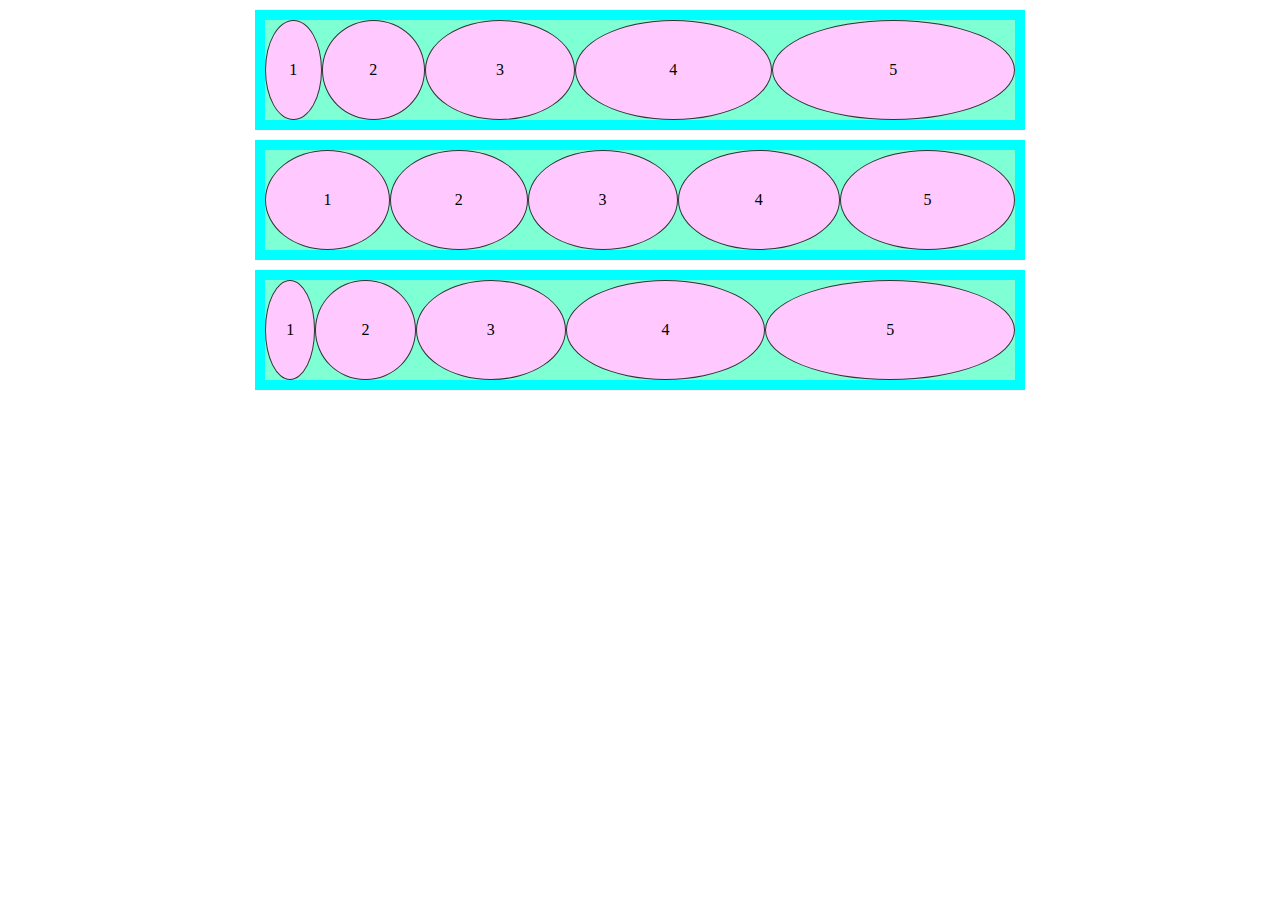
==== flaxtest/flextest.html @ 091d1c3d "first commit" ====
<!DOCTYPE html>
<html lang="ja">
<head>
  <meta charset="UTF-8">
  <meta http-equiv="X-UA-Compatible" content="IE=edge">
  <meta name="viewport" content="width=device-width, initial-scale=1.0">
  <link rel="stylesheet" href="flextest.css">
  <title>flex</title>
</head>
<body>
<section class="flex-grow">
  <ul>
    <li>1</li>
    <li>2</li>
    <li>3</li>
    <li>4</li>
    <li>5</li>
  </ul>
</section>
<section class="flex-shrink">
  <ul>
    <li>1</li>
    <li>2</li>
    <li>3</li>
    <li>4</li>
    <li>5</li>
  </ul>
</section>
<section class="flex-basis">
  <ul>
    <li>1</li>
    <li>2</li>
    <li>3</li>
    <li>4</li>
    <li>5</li>
  </ul>
</section>
  
</body>
</html>
---- flaxtest/flextest.css ----
*{
  box-sizing: border-box;
  margin: 0;
  padding: 0;
}body > section{
  background-color: aqua;
  width: 770px;
  padding: 10px;
  margin: 10px auto;
}
ul{
  display: flex;
    justify-content: space-between;
  background-color: aquamarine;
}
li{
  list-style: none;
  height: 100px;
  border: solid 1px #333;
  border-radius: 50%;
  background-color: rgb(255, 200,255);
  display: flex;
    align-items: center;
    justify-content: center;
}
/* (ulのwidth)-((liのwidth)×liの数) */
.flex-grow li{
  width: 10px;
  flex-grow: 0;
  /* 750 - 10*5 = 700 */
  /* 700/15 = 46.666 */
}.flex-grow li:nth-child(1){
  flex-grow: 1;
  /* 10 + 46.66*1 */
}.flex-grow li:nth-child(2){
  /* 10 + 46.66*2 */
  flex-grow: 2;
}.flex-grow li:nth-child(3){
  /* 10 + 46.66*3 */
  flex-grow: 3;
}.flex-grow li:nth-child(4){
  /* 10 + 46.66*4 */
  flex-grow: 4;
}.flex-grow li:nth-child(5){
  /* 10 + 46.66*5 */
  flex-grow: 5;
}
.flex-shrink li{
  width:25%;
   /* 750 - 750 * (25%*5) = -187.5 */
   /* -187.5 /15 = -12.46*/
}.flex-shrink li:nth-child(1){
  flex-shrink: 5;
  /* 187.5-12.46 * 5 */
}.flex-shrink li:nth-child(2){
  flex-shrink: 4;
  /* 187.5-12.46* 4 */
}.flex-shrink li:nth-child(3){
  flex-shrink: 3;
  /* 187.5-12.46* 3 */
}.flex-shrink li:nth-child(4){
  flex-shrink: 2;
  /* 187.5-12.46* 2 */
}.flex-shrink li:nth-child(5){
  flex-shrink: 1;
  /* 187.5-12.46* 1 */
}
.flex-basis li:nth-child(1){
  flex-basis: 10%;
}.flex-basis li:nth-child(2){
  flex-basis: 20%;
}.flex-basis li:nth-child(3){
  flex-basis: 30%;
}.flex-basis li:nth-child(4){
  flex-basis: 40%;
}.flex-basis li:nth-child(5){
  flex-basis: 50%;
}
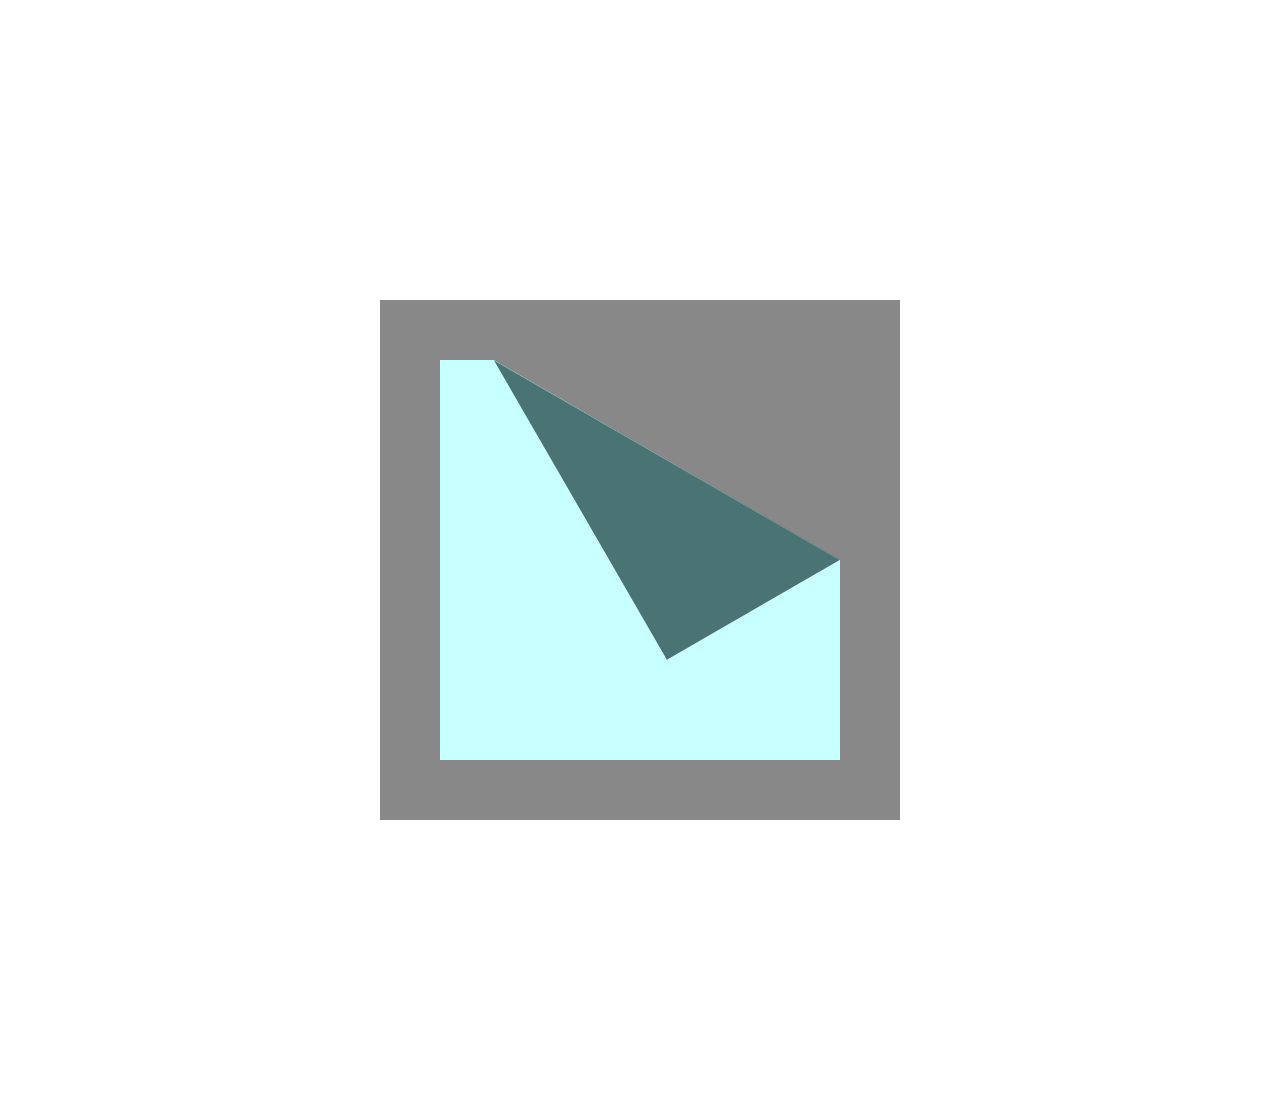
==== commit de634ec9: "めくり完了　位置ずれ" ====
--- a/flaxtest/flextest.html
+++ b/flaxtest/flextest.html
@@ -4,11 +4,17 @@
   <meta charset="UTF-8">
   <meta http-equiv="X-UA-Compatible" content="IE=edge">
   <meta name="viewport" content="width=device-width, initial-scale=1.0">
-  <link rel="stylesheet" href="flextest.css">
+  <link rel="stylesheet" href="mekuri.css">
   <title>flex</title>
 </head>
 <body>
-<section class="flex-grow">
+  <ol>
+    <li>
+      <div></div>
+    </li>
+
+  </ol>
+<!-- <section class="flex-grow">
   <ul>
     <li>1</li>
     <li>2</li>
@@ -33,7 +39,8 @@
     <li>3</li>
     <li>4</li>
     <li>5</li>
-  </ul>
+  </ul> -->
+  <script src="main.js"></script>
 </section>
   
 </body>
--- a/flaxtest/mekuri.css
+++ b/flaxtest/mekuri.css
@@ -0,0 +1,141 @@
+:root{
+  --top : 200px;
+  --left: 346px;
+  --rad :120deg;
+}
+ol{
+  margin: 300px auto;
+  display: flex;
+    flex-wrap: wrap;
+    justify-content: center;
+    align-items: center;
+  width: 500px;
+  height: 500px;
+  padding: 10px;
+  background-color: #888;
+
+}
+li{
+  position: relative;
+  list-style: none;
+  height: 400px;
+  width: 400px;
+  background-color:rgb(200, 255, 255);
+}
+li::before{
+  content: "";
+  position: absolute;
+  z-index: 1;
+    top: 0;
+    right: 0;
+    width: 0;
+    height: 0;
+  border-top: solid var(--top) #888;
+  border-left: solid var(--left) rgba(100, 200, 200,0) ;
+  /* transform: rotate(90deg); */
+}
+
+li::after{
+  content: "";
+  position: absolute;
+  z-index: 5;
+    top: 0;
+    right: 0;
+    width: 0;
+    height: 0;
+  border-top: solid var(--top)rgba(74, 116, 116,0);
+  border-left: solid var(--left) rgb(74, 116, 116);
+  transform: rotateX(180deg) rotate(var(--rad));
+}
+li>div{
+  position: absolute;
+  bottom: 0;
+  right: 0;
+}
+/* radian=PI()/180*A3 */
+/* kakudo=ATAN(left/top)/PI()*180*2 */
+
+
+
+
+
+
+
+
+
+
+
+
+
+
+
+
+
+
+
+
+
+
+
+
+
+
+  /* animation: peel 1s ease-in-out ; */
+/* } */
+
+
+
+
+
+
+
+
+
+
+
+
+
+
+
+
+
+
+
+
+
+
+
+
+
+
+
+
+
+
+/* 
+@keyframes peel{
+  0%{
+    border-top-width:0 ;
+    border-right-width: 0;
+  }
+  20%{
+    border-top-width: 10px; 
+    border-right-width:10px;
+  }
+  40%{
+    border-top-width: 20px; 
+    border-right-width:20px;
+  }
+  60%{
+    border-top-width: 30px; 
+    border-right-width:30px;
+  }
+  80%{
+    border-top-width: 40px; 
+    border-right-width:40px;
+  }
+  100%{
+    border-top-width: 50px; 
+    border-right-width:50px;
+  }
+} */
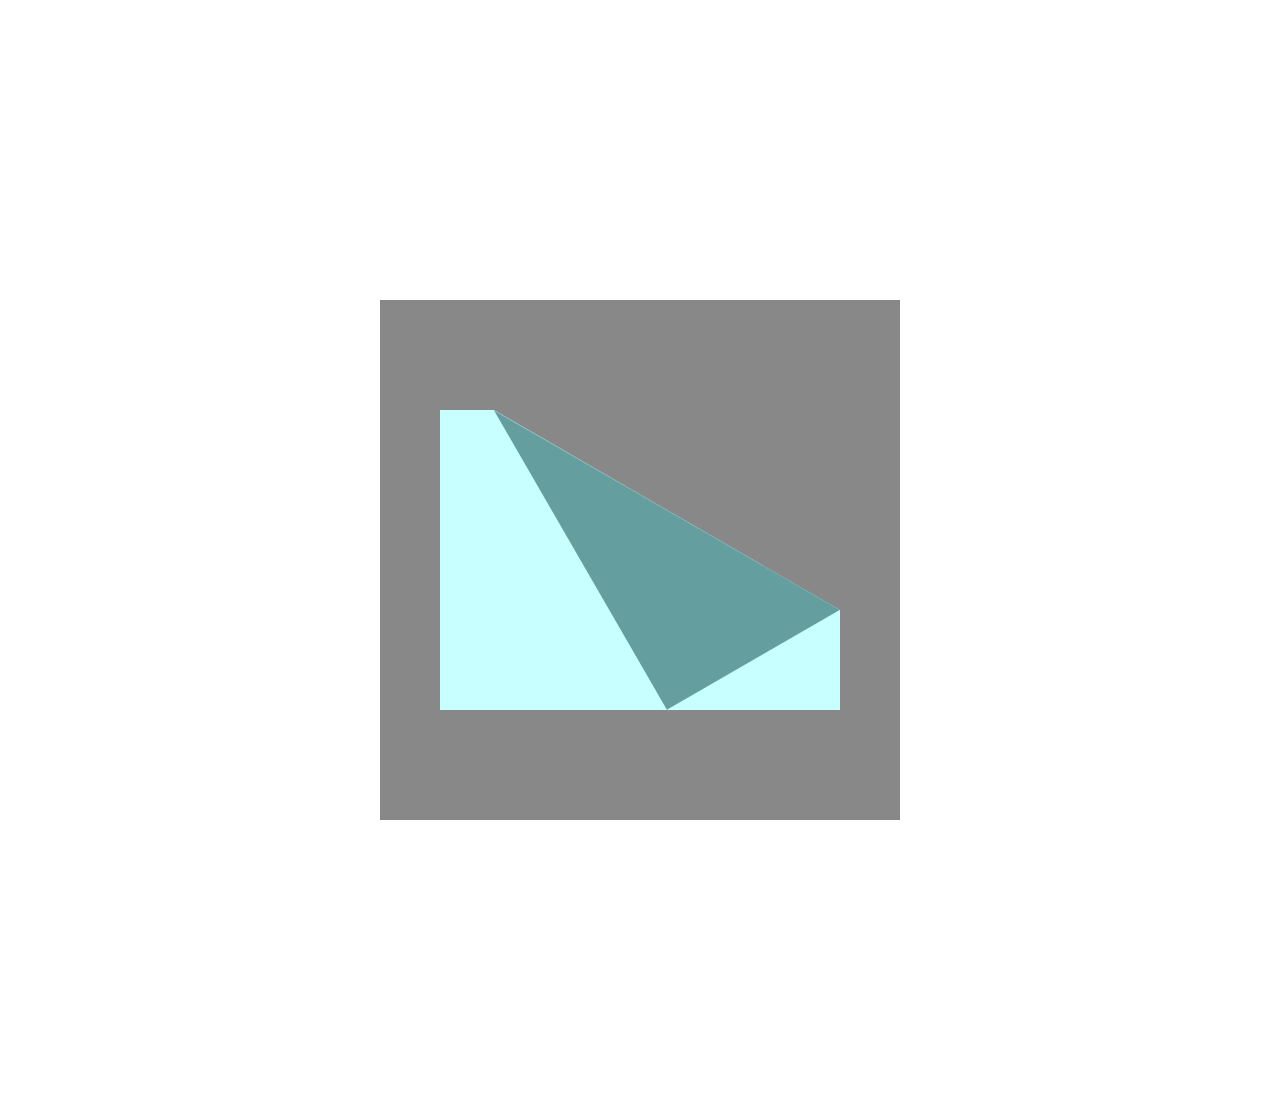
==== commit 4b152ec6: "topleft変更" ====
--- a/flaxtest/flextest.html
+++ b/flaxtest/flextest.html
@@ -10,7 +10,7 @@
 <body>
   <ol>
     <li>
-      <div></div>
+
     </li>
 
   </ol>
--- a/flaxtest/mekuri.css
+++ b/flaxtest/mekuri.css
@@ -18,7 +18,7 @@
 li{
   position: relative;
   list-style: none;
-  height: 400px;
+  height: 300px;
   width: 400px;
   background-color:rgb(200, 255, 255);
 }
@@ -44,7 +44,7 @@
     width: 0;
     height: 0;
   border-top: solid var(--top)rgba(74, 116, 116,0);
-  border-left: solid var(--left) rgb(74, 116, 116);
+  border-left: solid var(--left) rgb(101, 158, 158);
   transform: rotateX(180deg) rotate(var(--rad));
 }
 li>div{
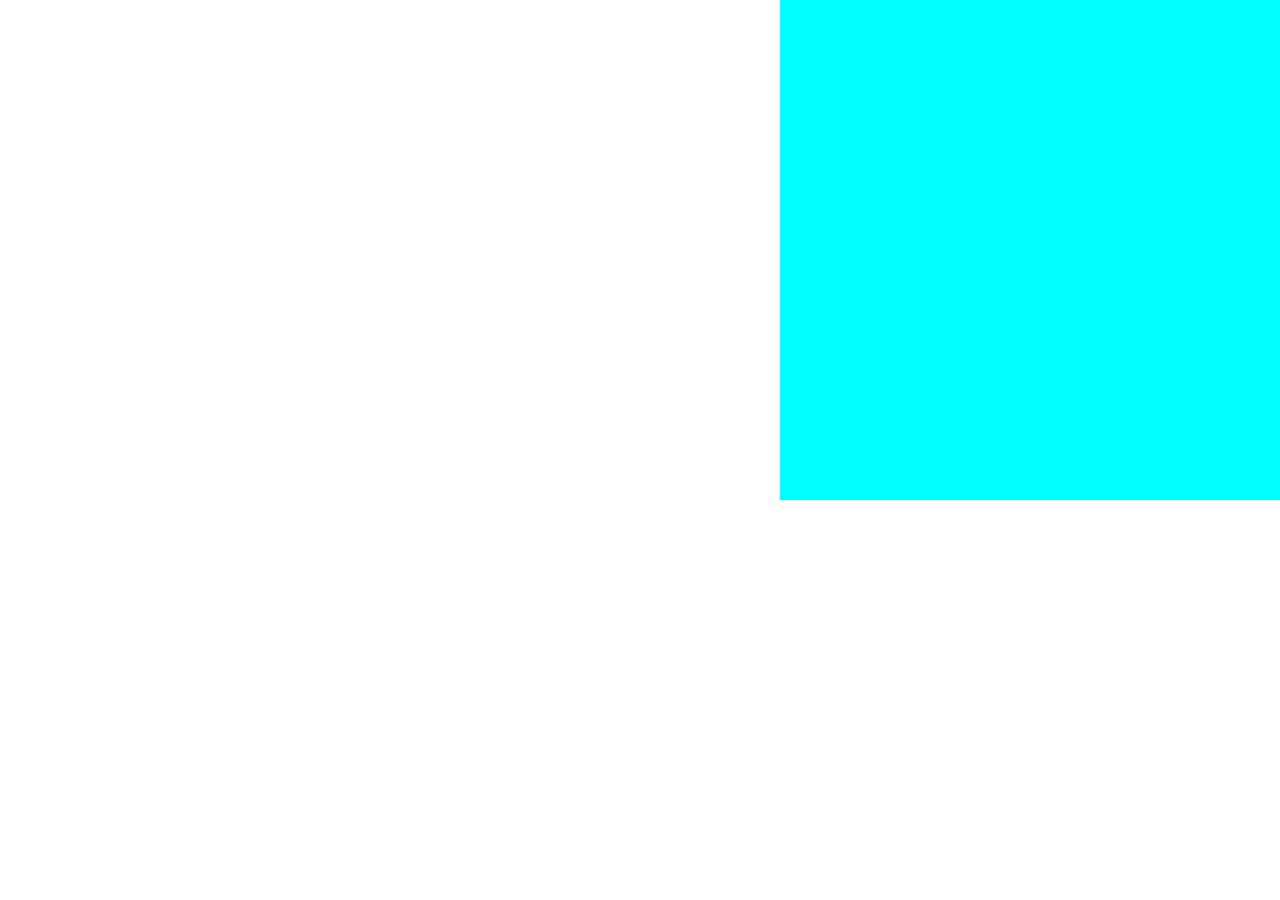
==== commit 133dd5eb: "めくり改良" ====
--- a/flaxtest/flextest.html
+++ b/flaxtest/flextest.html
@@ -8,38 +8,8 @@
   <title>flex</title>
 </head>
 <body>
-  <ol>
-    <li>
+<div class="back"><div class="sqare"><div class="corner"></div></div></div>
 
-    </li>
-
-  </ol>
-<!-- <section class="flex-grow">
-  <ul>
-    <li>1</li>
-    <li>2</li>
-    <li>3</li>
-    <li>4</li>
-    <li>5</li>
-  </ul>
-</section>
-<section class="flex-shrink">
-  <ul>
-    <li>1</li>
-    <li>2</li>
-    <li>3</li>
-    <li>4</li>
-    <li>5</li>
-  </ul>
-</section>
-<section class="flex-basis">
-  <ul>
-    <li>1</li>
-    <li>2</li>
-    <li>3</li>
-    <li>4</li>
-    <li>5</li>
-  </ul> -->
   <script src="main.js"></script>
 </section>
   
--- a/flaxtest/mekuri.css
+++ b/flaxtest/mekuri.css
@@ -1,141 +1,30 @@
 :root{
-  --top : 200px;
-  --left: 346px;
-  --rad :120deg;
+  --size : 500px;
 }
-ol{
-  margin: 300px auto;
-  display: flex;
-    flex-wrap: wrap;
-    justify-content: center;
-    align-items: center;
+
+
+.sqare{
+  position: absolute;
+  top: 0;
+  right: 0;
+  background-color: aqua;
+  width: 100%;
+  height: 100%;
+}
+.corner{
+  position: absolute;
+  top: 0;
+  right: 0;
+  border-left: solid 0 black;
+  border-top: solid 0 red;
+}
+
+.back{
+  position: absolute;
+  top: 0;
+  right: 0;
+
   width: 500px;
   height: 500px;
-  padding: 10px;
-  background-color: #888;
-
-}
-li{
-  position: relative;
-  list-style: none;
-  height: 300px;
-  width: 400px;
-  background-color:rgb(200, 255, 255);
-}
-li::before{
-  content: "";
-  position: absolute;
-  z-index: 1;
-    top: 0;
-    right: 0;
-    width: 0;
-    height: 0;
-  border-top: solid var(--top) #888;
-  border-left: solid var(--left) rgba(100, 200, 200,0) ;
-  /* transform: rotate(90deg); */
-}
-
-li::after{
-  content: "";
-  position: absolute;
-  z-index: 5;
-    top: 0;
-    right: 0;
-    width: 0;
-    height: 0;
-  border-top: solid var(--top)rgba(74, 116, 116,0);
-  border-left: solid var(--left) rgb(101, 158, 158);
-  transform: rotateX(180deg) rotate(var(--rad));
-}
-li>div{
-  position: absolute;
-  bottom: 0;
-  right: 0;
-}
-/* radian=PI()/180*A3 */
-/* kakudo=ATAN(left/top)/PI()*180*2 */
-
-
-
-
-
-
-
-
-
-
-
-
-
-
-
-
-
-
-
-
-
-
-
-
-
-
-  /* animation: peel 1s ease-in-out ; */
-/* } */
-
-
-
-
-
-
-
-
-
-
-
-
-
-
-
-
-
-
-
-
-
-
-
-
-
-
-
-
-
-
-/* 
-@keyframes peel{
-  0%{
-    border-top-width:0 ;
-    border-right-width: 0;
-  }
-  20%{
-    border-top-width: 10px; 
-    border-right-width:10px;
-  }
-  40%{
-    border-top-width: 20px; 
-    border-right-width:20px;
-  }
-  60%{
-    border-top-width: 30px; 
-    border-right-width:30px;
-  }
-  80%{
-    border-top-width: 40px; 
-    border-right-width:40px;
-  }
-  100%{
-    border-top-width: 50px; 
-    border-right-width:50px;
-  }
-} */
+  background-color: red;
+} 
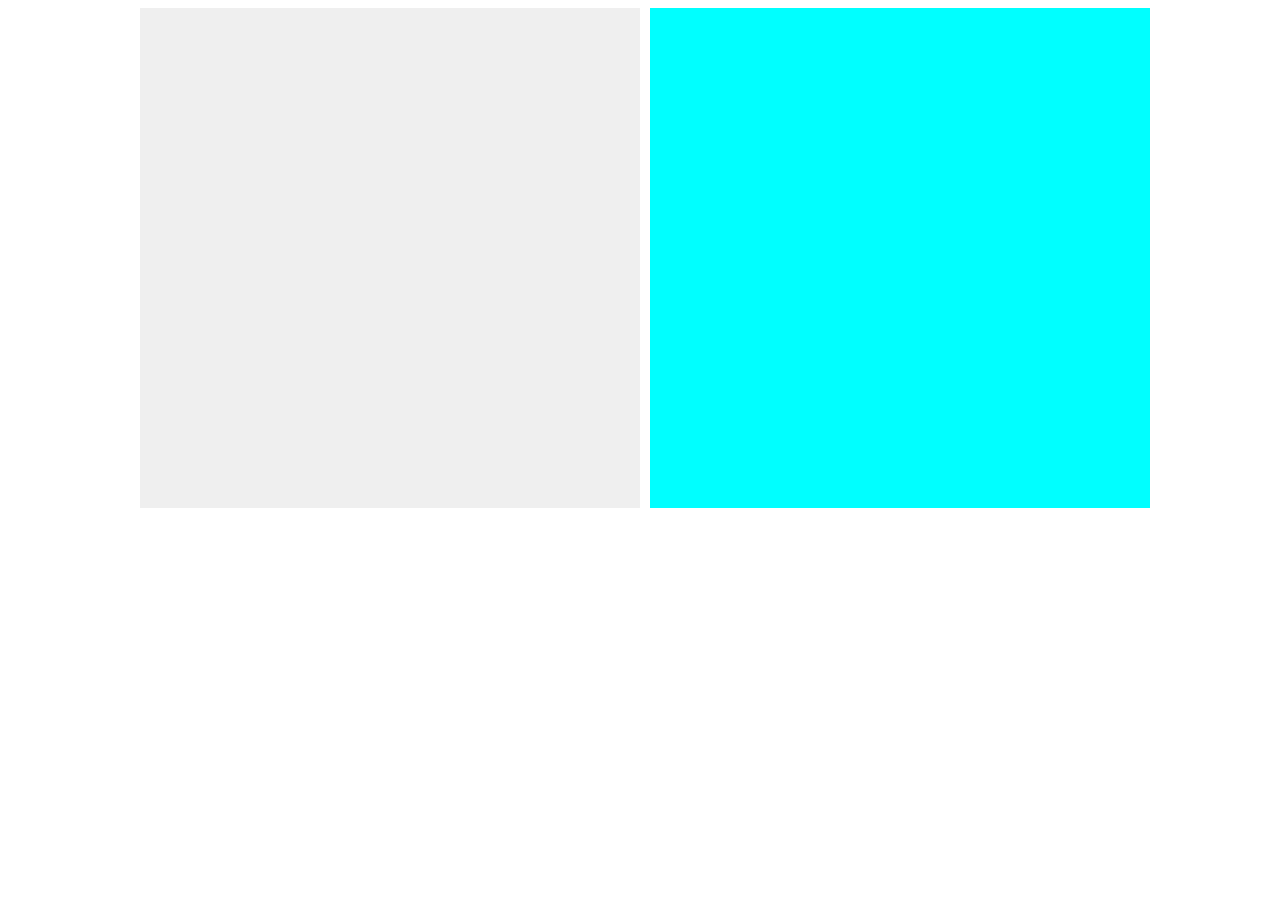
==== commit 5cb1790c: "めくり過去カラー追加" ====
--- a/flaxtest/flextest.html
+++ b/flaxtest/flextest.html
@@ -9,7 +9,10 @@
 </head>
 <body>
 <div class="back"><div class="sqare"><div class="corner"></div></div></div>
-
+<section>
+  <ol>
+  </ol>
+</section>
   <script src="main.js"></script>
 </section>
   
--- a/flaxtest/mekuri.css
+++ b/flaxtest/mekuri.css
@@ -1,8 +1,24 @@
 :root{
   --size : 500px;
 }
+::-webkit-scrollbar{
+  display: none
+}
 
+body{
+  display: flex;
+    align-items: center;
+    justify-content: center;
+    flex-wrap: wrap;
+    flex-direction: row-reverse;
+}
+.back{
+  flex: 0 0 500px;
+  position: relative;
 
+  height: 500px;
+  background-color: red;
+} 
 .sqare{
   position: absolute;
   top: 0;
@@ -19,12 +35,24 @@
   border-top: solid 0 red;
 }
 
-.back{
-  position: absolute;
-  top: 0;
-  right: 0;
-
-  width: 500px;
+section{
+  overflow: scroll;
+  text-align: center;
+  margin: 0 10px ;
   height: 500px;
-  background-color: red;
-} 
+  flex: 0 1 500px;
+  background-color: rgb(239, 239, 239)
+}
+ol{text-align: center;
+}
+li{
+  list-style-position: inside;
+  text-align: center;
+  margin: auto;
+  height: 50px;
+  width: 200px;
+  padding: 5px;
+  margin: 10px;
+  color: azure;
+  font-size: 2em;
+}
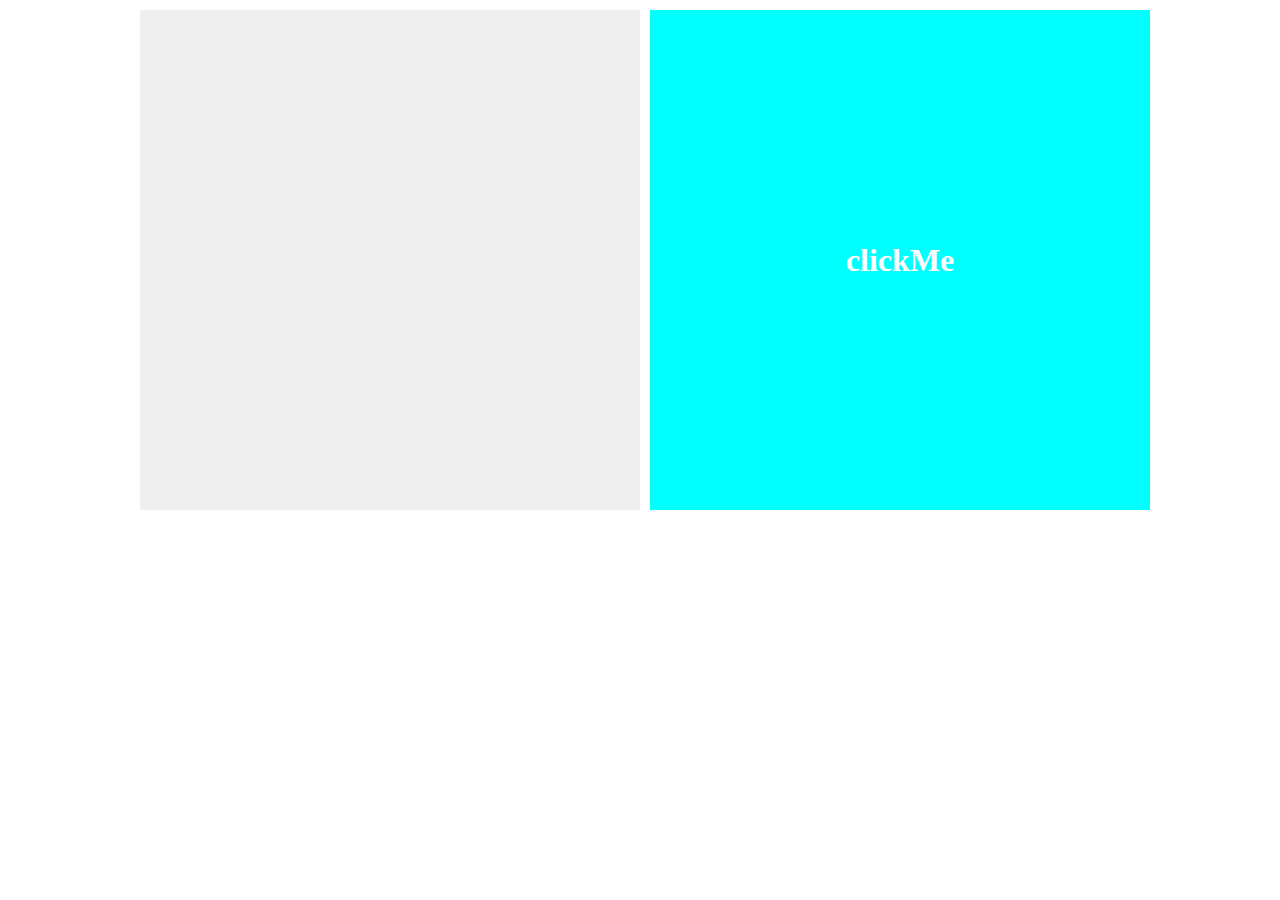
==== commit 47567b2e: "tarncard実装中" ====
--- a/flaxtest/flextest.html
+++ b/flaxtest/flextest.html
@@ -8,7 +8,7 @@
   <title>flex</title>
 </head>
 <body>
-<div class="back"><div class="sqare"><div class="corner"></div></div></div>
+<div class="back"><div class="sqare"><div class="corner"></div><div class="text">clickMe</div></div></div>
 <section>
   <ol>
   </ol>
--- a/flaxtest/mekuri.css
+++ b/flaxtest/mekuri.css
@@ -1,5 +1,12 @@
 :root{
   --size : 500px;
+}
+
+*{
+  
+  box-sizing: border-box;
+  margin: 0;
+  padding: 0;
 }
 ::-webkit-scrollbar{
   display: none
@@ -11,21 +18,27 @@
     justify-content: center;
     flex-wrap: wrap;
     flex-direction: row-reverse;
+    padding: 10px;
 }
 .back{
   flex: 0 0 500px;
   position: relative;
-
   height: 500px;
   background-color: red;
 } 
 .sqare{
   position: absolute;
+  display: flex;
+    align-items: center;
+    justify-content: center;
   top: 0;
   right: 0;
   background-color: aqua;
   width: 100%;
   height: 100%;
+  font-size: 2em;
+  color: white;
+  font-weight: bold;
 }
 .corner{
   position: absolute;
@@ -39,20 +52,19 @@
   overflow: scroll;
   text-align: center;
   margin: 0 10px ;
+  padding: 10px;
   height: 500px;
   flex: 0 1 500px;
   background-color: rgb(239, 239, 239)
 }
-ol{text-align: center;
-}
+
 li{
+  text-align: start;
+  padding-left: 10px;
   list-style-position: inside;
-  text-align: center;
-  margin: auto;
+  margin: 5px auto;
   height: 50px;
-  width: 200px;
-  padding: 5px;
-  margin: 10px;
+  width: 100%;
   color: azure;
   font-size: 2em;
 }
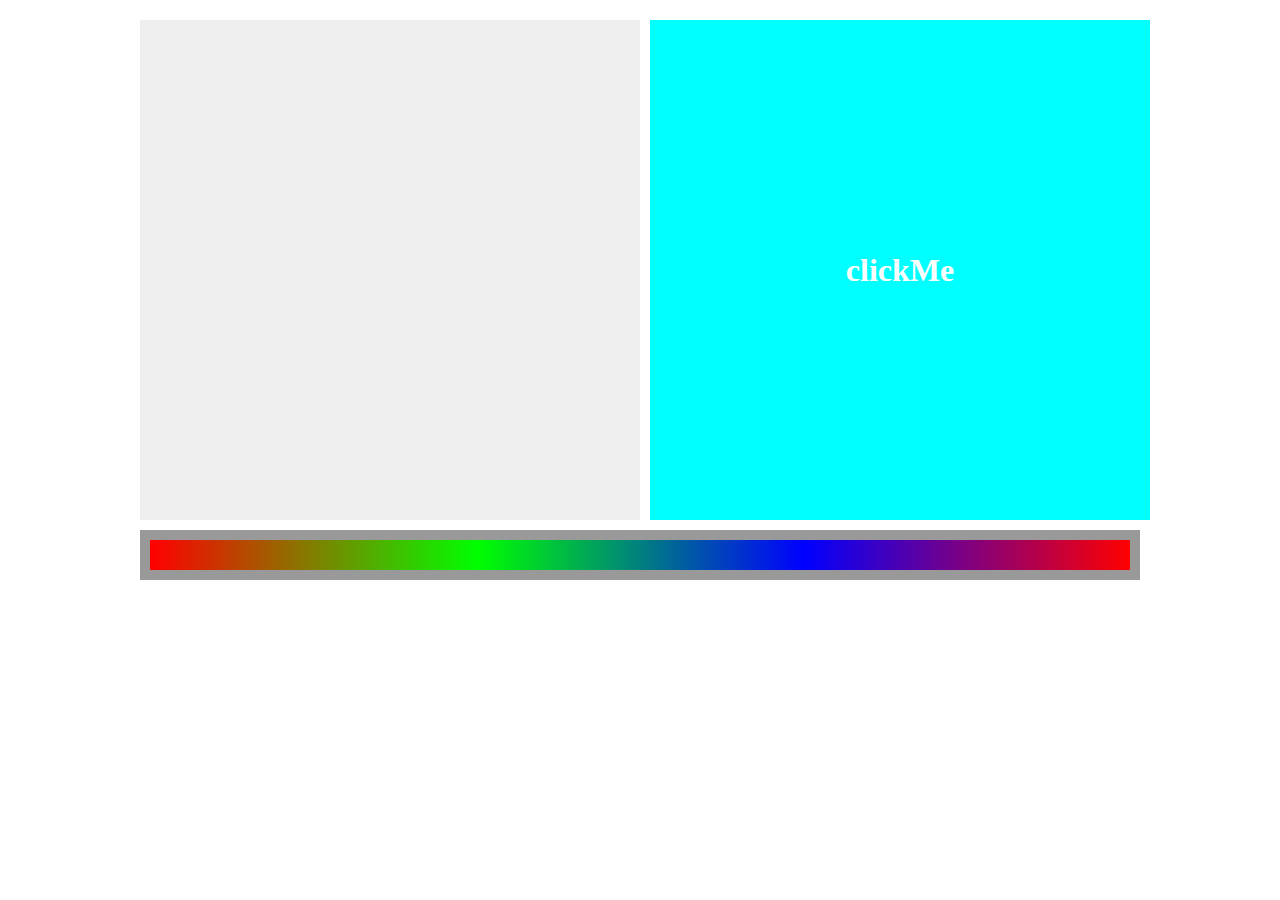
==== commit 9332057c: "カラーチャート実装" ====
--- a/flaxtest/flextest.html
+++ b/flaxtest/flextest.html
@@ -9,9 +9,14 @@
 </head>
 <body>
 <div class="back"><div class="sqare"><div class="corner"></div><div class="text">clickMe</div></div></div>
-<section>
+<section class="record">
   <ol>
   </ol>
+</section>
+<section class="colorChert">
+<ul></ul>
+ <div></div>
+
 </section>
   <script src="main.js"></script>
 </section>
--- a/flaxtest/mekuri.css
+++ b/flaxtest/mekuri.css
@@ -48,10 +48,10 @@
   border-top: solid 0 red;
 }
 
-section{
+section:nth-child(2){
   overflow: scroll;
   text-align: center;
-  margin: 0 10px ;
+  margin: 10px ;
   padding: 10px;
   height: 500px;
   flex: 0 1 500px;
@@ -68,3 +68,36 @@
   color: azure;
   font-size: 2em;
 }
+
+
+
+
+
+
+
+
+
+.colorChert{
+  display: flex;
+    justify-content: center;
+    align-items: center;
+  
+  width: 1000px;
+  background-color: #999;
+  height: 50px;
+  padding: 10px;
+}
+.colorChert ul{
+  cursor: pointer;
+  width: 100%;
+  height: 100%;
+  display: flex;
+  align-items: center;
+}
+.colorChert li{
+  list-style: none;
+  height: 100%;
+  flex:1 1 100%;
+  margin: 0;
+  padding: 0;
+}
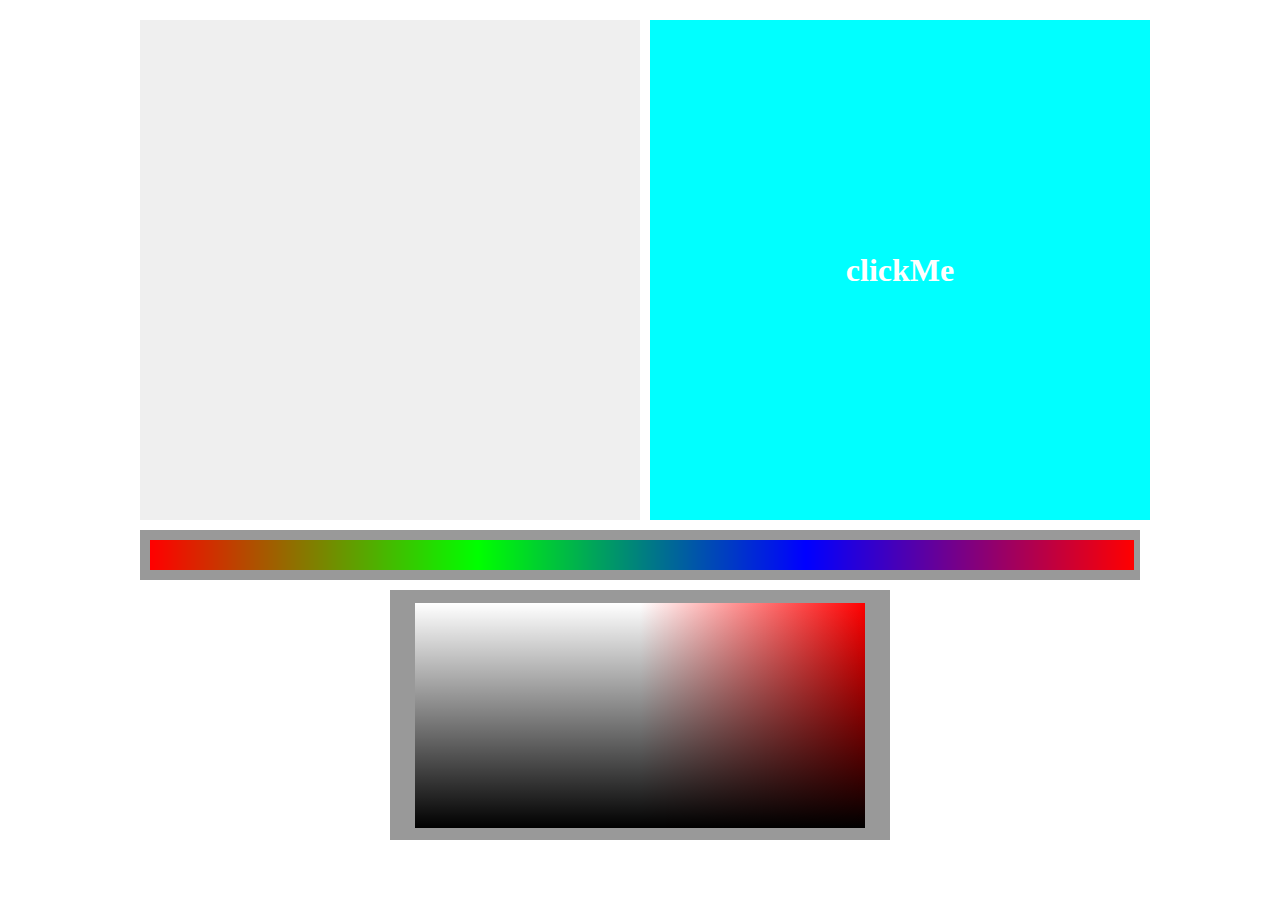
==== commit 7296bfc1: "ditail追加" ====
--- a/flaxtest/flextest.html
+++ b/flaxtest/flextest.html
@@ -16,7 +16,9 @@
 <section class="colorChert">
 <ul></ul>
  <div></div>
-
+</section>
+<section class="ditail">
+  <div></div>
 </section>
   <script src="main.js"></script>
 </section>
--- a/flaxtest/mekuri.css
+++ b/flaxtest/mekuri.css
@@ -101,3 +101,25 @@
   margin: 0;
   padding: 0;
 }
+.colorChartSelect{
+  visibility: hidden;
+  transition: visibility linear 0.1s
+}
+.ditail{
+  margin-top: 10px;
+  width: 500px;
+  height: 250px;
+  background-color: #999;
+  display: flex;
+    align-items: center;
+    justify-content: center;
+}
+.ditail div{
+  width: 90%;
+  height: 90%;
+  background:linear-gradient(to top,rgb(0,0,0),rgba(255,255,255,0)),
+  linear-gradient(270deg ,rgb(255,0,0),rgb(255, 255, 255) 50%);
+             
+             
+              
+}